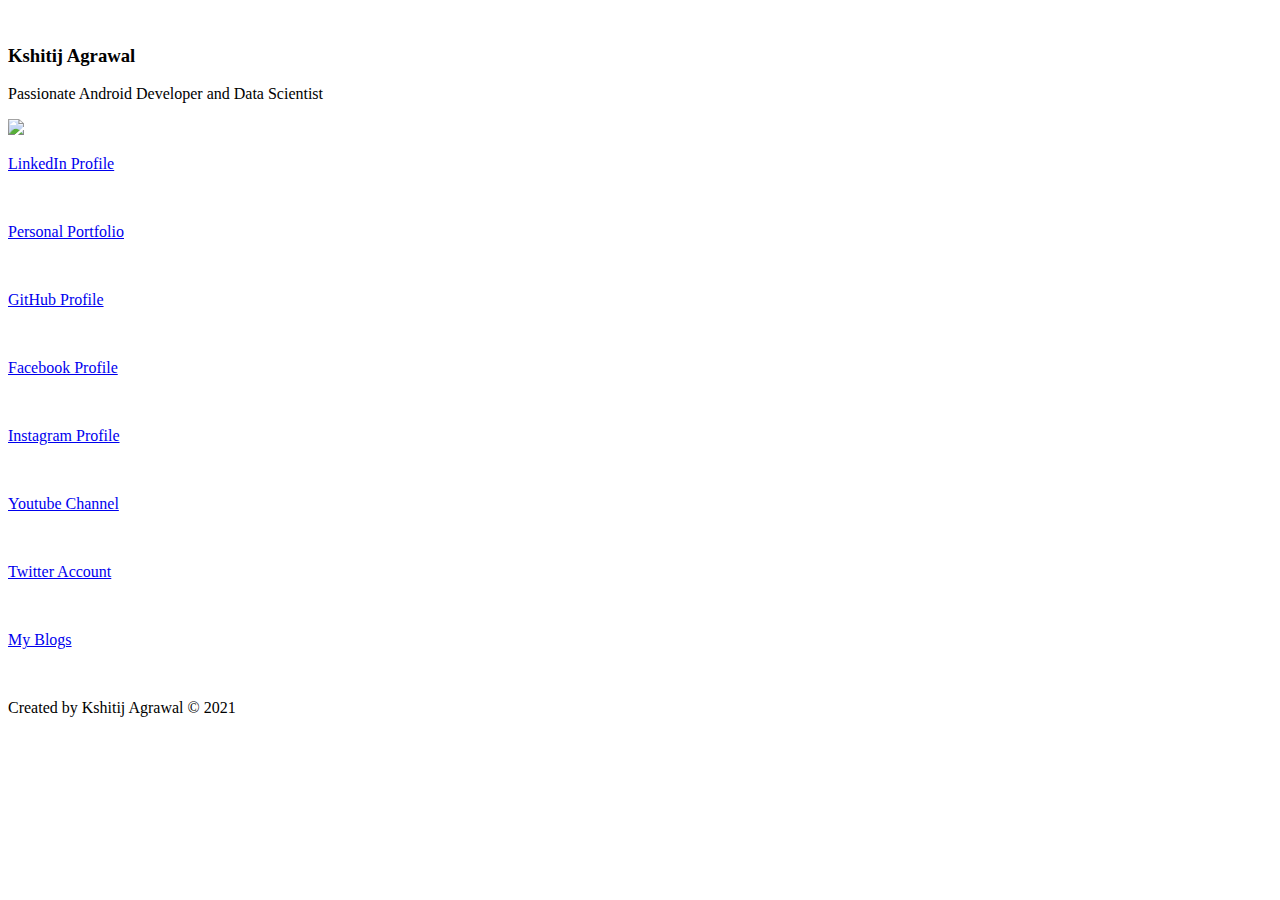
==== v2/index.html @ cdd91489 "second commit" ====
<!DOCTYPE html>
<html lang="en">
<head>
    <meta charset="UTF-8">
    <meta http-equiv="X-UA-Compatible" content="IE=edge">
    <meta name="viewport" content="width=device-width, initial-scale=1.0">
    <link rel="stylesheet" href="style.css">
    <title>Link List | Kshitij V2</title>
</head>
<body>
    <div class="container">
        <div class="profile">
            <img src="assests/profile.jpeg" alt="">
            <h3>Kshitij Agrawal</h3>
            <p>Passionate Android Developer and Data Scientist</p>
        </div>
        <div class="links-list">
            <a href="https://www.linkedin.com/in/kshitij-agrawal-3a557814b/" target="_blank">
            <div class="link">
                <img src="assests/linkedin.svg">
                <p>LinkedIn Profile</p>
            </div></a>

            <a href="#" target="_blank">
            <div class="link">
                <img src="assests/user.svg" alt="">
                <p>Personal Portfolio</p>
            </div></a>

            <a href="https://github.com/kshitij0209ag" target="_blank">
            <div class="link">
                <img src="assests/github.svg" alt="">
                <p>GitHub Profile</p>
            </div></a>

            <a href="https://www.facebook.com/kshitij.agrawal.129" target="_blank">
            <div class="link">
                <img src="assests/facebook.svg" alt="">
                <p>Facebook Profile</p>
            </div></a>

            <a href="https://www.instagram.com/kshitijagrawal33/" target="_blank">
            <div class="link">
                <img src="assests/instagram.svg" alt="">
                <p>Instagram Profile</p>
            </div></a>

            <a href="https://www.youtube.com/channel/UCfsMgiU7E5oSgwEY3OSsGbg/featured" target="_blank">
            <div class="link">
                <img src="assests/youtube.svg" alt="">
                <p>Youtube Channel</p>
            </div></a>

            <a href="https://twitter.com/Kshitij82105166" target="_blank">
                <div class="link">
                    <img src="assests/facebook.svg" alt="">
                    <p>Twitter Account</p>
                </div></a>

            <a href="#" target="_blank">
            <div class="link">
                <img src="assests/blog.svg" alt="">
                <p>My Blogs</p>
            </div></a>
        </div>
        <div class="contact">
            <img src="assests/facebook.svg" alt="">
            <img src="assests/instagram.svg" alt="">
            <img src="assests/linkedin.svg" alt="">
            <img src="assests/youtube.svg" alt="">
            <img src="assests/facebook.svg" alt="">
        </div>
        <footer>
            <p>Created by Kshitij Agrawal © 2021</p>            
        </footer>
    </div>
</body>
</html>
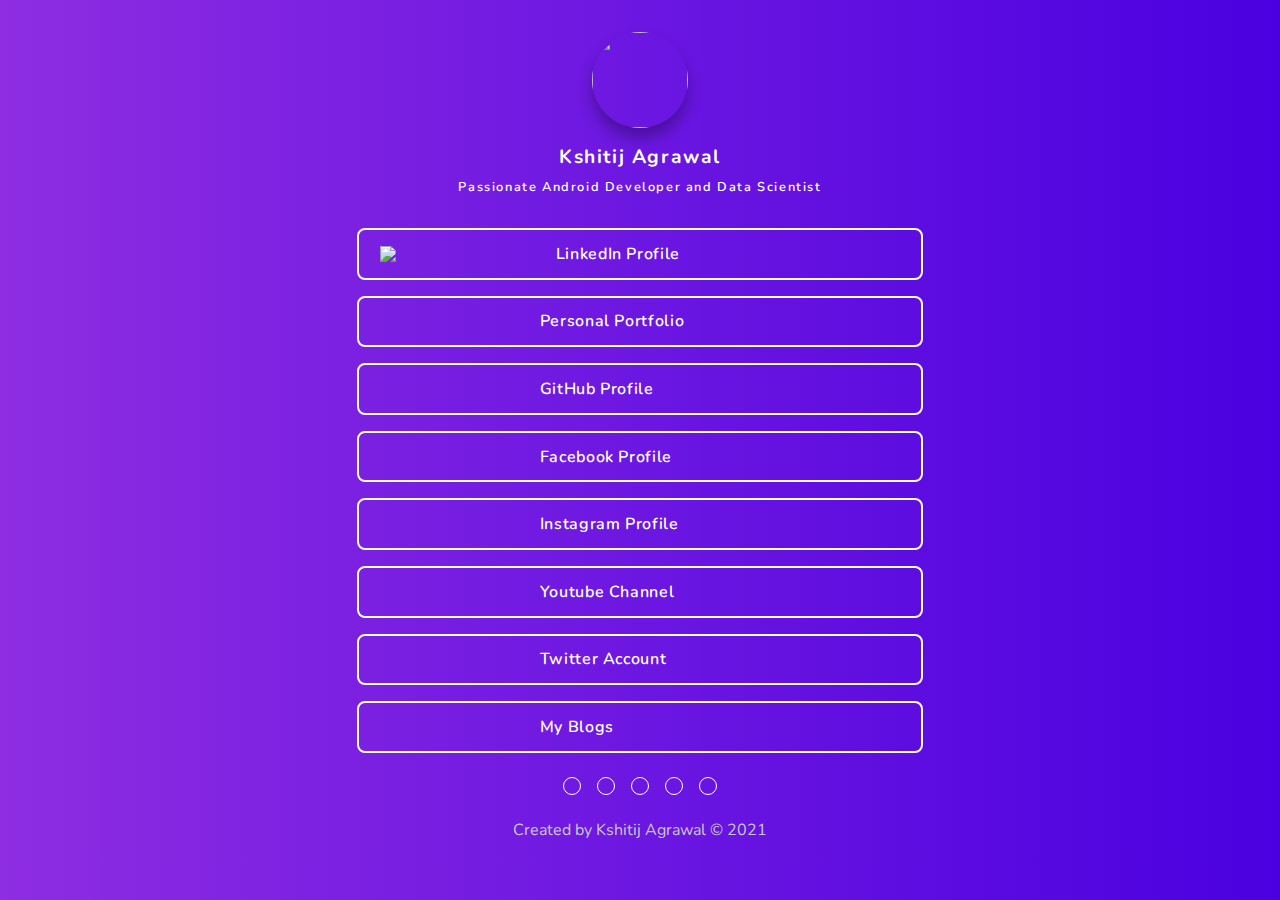
==== commit e6ad3ffd: "second commit" ====
--- a/v2/index.html
+++ b/v2/index.html
@@ -10,7 +10,7 @@
 <body>
     <div class="container">
         <div class="profile">
-            <img src="assests/profile.jpeg" alt="">
+            <img src="assets/profile.jpeg" alt="">
             <h3>Kshitij Agrawal</h3>
             <p>Passionate Android Developer and Data Scientist</p>
         </div>
--- a/v2/style.css
+++ b/v2/style.css
@@ -0,0 +1,124 @@
+@import url('https://fonts.googleapis.com/css2?family=Nunito:wght@300;400&display=swap');
+
+*{
+    margin: 0;
+    padding: 0;
+    box-sizing: border-box;
+}
+body{
+    background: linear-gradient(to right, #8e2de2, #4a00e0);
+    font-family: 'Nunito', sans-serif;
+}
+a{
+    text-decoration: none;
+}
+.container {
+    display: flex;
+    justify-content: center;
+    align-items: center;
+    flex-direction: column;
+    flex-wrap: wrap;
+}
+.profile{
+    padding: 2rem;
+    display: flex;
+    justify-content: center;
+    align-items: center;
+    flex-direction: column;
+}
+.profile img{
+    height: 6rem;
+    width: 6rem;
+    border-radius: 50%;
+    margin-bottom: 1rem;
+    cursor: pointer;
+    transition: .5s;
+    box-shadow: 0px 10px 15px rgba(0,0,0,0.3);
+}
+.profile img:hover{
+    transform: scale(1.1);
+}
+.profile h3{
+    font-size: 1.2rem;
+    color: #fff;
+    letter-spacing: .1rem;
+    text-align: center;
+}
+.profile p{
+    font-size: .8rem;
+    color: #fff;
+    letter-spacing: 0.1rem;
+    text-align: center;
+    font-weight: 600;
+    margin-top: .5rem;
+}
+.links-list .link{
+    border: 2px solid #fff;
+    margin-bottom: 1rem;
+    border-radius: .5rem;
+    display: flex;
+    align-items: center;
+    padding: .8rem;
+    cursor: pointer;
+    transition: .3s;
+    flex-wrap: wrap;
+}
+.links-list .link:hover{
+    background: #fff;
+}
+.links-list .link:hover p{
+    color: #4a00e0;
+}
+.link img{
+    color: #fff;
+    padding-left: .5rem;
+    padding-right: 2rem;
+    position: relative;
+}
+.link p{
+    text-decoration: none;
+    color: #fff;
+    font-weight: 600;
+    letter-spacing: .04rem;
+    padding-right: 14rem;
+    padding-left: 8rem;
+}
+
+@media (max-width:450px){
+    .links-list .link{
+        width: 100%;
+    }
+    .link img{
+        padding-right: 1rem;
+    }
+    .link p{
+        padding-right: 4rem;
+        padding-left: 1rem;
+    }
+}
+
+.contact{
+    display: flex;
+    justify-content: space-around;
+    flex-wrap: wrap;
+    margin-bottom: 1rem;
+}
+.contact img{
+    padding: .5rem;
+    border: 1.5px solid #fff;
+    margin: .5rem;
+    border-radius: 50%;
+    cursor: pointer;
+    transition: .3s;
+}
+.contact img:hover{
+    background: #fff;
+    transform: scale(1.1);
+}
+
+footer p{
+    text-align: center;
+    font-size: 1rem;
+    color: rgb(201, 200, 200);
+    margin-bottom: 1rem;
+}